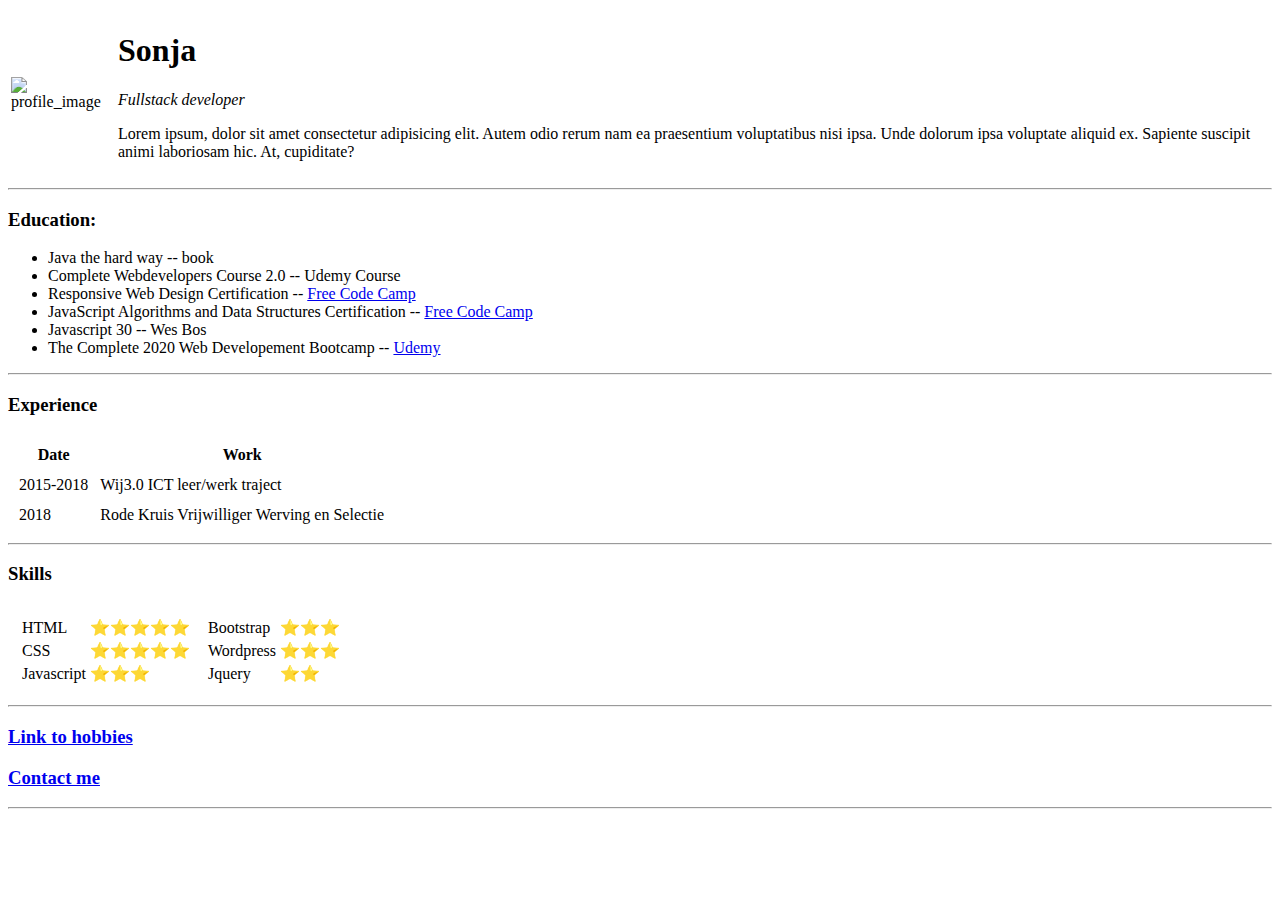
==== index.html @ dca63b35 "Added initial CV files" ====
<!DOCTYPE html>
<html lang="en">

<head>
  <meta charset="UTF-8">
  <meta name="viewport" content="width=device-width, initial-scale=1.0">
  <title>Sonja's site</title>
</head>

<body>
  <table>
    <tr>
      <td><img src="https://pbs.twimg.com/profile_images/1172093098727526401/iMFAkAp-_400x400.jpg" alt="profile_image">
      </td>
      <td>
        <h1>Sonja</h1>
        <p><em>Fullstack developer</em></p>
        <p>Lorem ipsum, dolor sit amet consectetur adipisicing elit. Autem odio rerum nam ea praesentium voluptatibus
          nisi
          ipsa. Unde dolorum ipsa voluptate aliquid ex. Sapiente suscipit animi laboriosam hic. At, cupiditate?</p>
      </td>
    </tr>
  </table>

  <hr>
  <h3>Education:</h3>
  <ul>
    <li>Java the hard way -- book</li>
    <li>Complete Webdevelopers Course 2.0 -- Udemy Course</li>
    <li>Responsive Web Design Certification -- <a href="https://www.freecodecamp.org/learn/">Free Code Camp</a></li>
    <li>JavaScript Algorithms and Data Structures Certification -- <a href="https://www.freecodecamp.org/learn/">Free
        Code Camp</a></li>
    <li>Javascript 30 -- Wes Bos</li>
    <li>The Complete 2020 Web Developement Bootcamp -- <a
        href="https://www.udemy.com/course/the-complete-web-development-bootcamp/">Udemy</a></li>
  </ul>
  <hr>
  <h3>Experience</h3>
  <table cellspacing="10">
    <thead>
      <tr>
        <th>Date</th>
        <th>Work</th>
      </tr>
    </thead>
    <tbody>
      <tr>
        <td>2015-2018</td>
        <td>Wij3.0 ICT leer/werk traject</td>
      </tr>
      <tr>
        <td>2018</td>
        <td>Rode Kruis Vrijwilliger Werving en Selectie</td>
      </tr>
    </tbody>
  </table>
  <hr>
  <h3>Skills</h3>
  <table cellspacing="10">
    <tr>
      <td>
        <table>
          <tr>
            <td>HTML</td>
            <td>⭐⭐⭐⭐⭐</td>
          </tr>
          <tr>
            <td>CSS</td>
            <td>⭐⭐⭐⭐⭐</td>
          </tr>
          <td>Javascript</td>
          <td>⭐⭐⭐</td>
        </table>
      </td>
      <td>
        <table>
          <tr>
            <td>Bootstrap</td>
            <td>⭐⭐⭐</td>
          </tr>
          <tr>
            <td>Wordpress</td>
            <td>⭐⭐⭐</td>
          </tr>
          <td>Jquery</td>
          <td>⭐⭐</td>
        </table>
      </td>
    </tr>
  </table>
  <hr>
  <h3><a href="hobbys.html">Link to hobbies</a></h3>
  <h3><a href="contact.html">Contact me</a></h3>
  <hr>
</body>

</html>
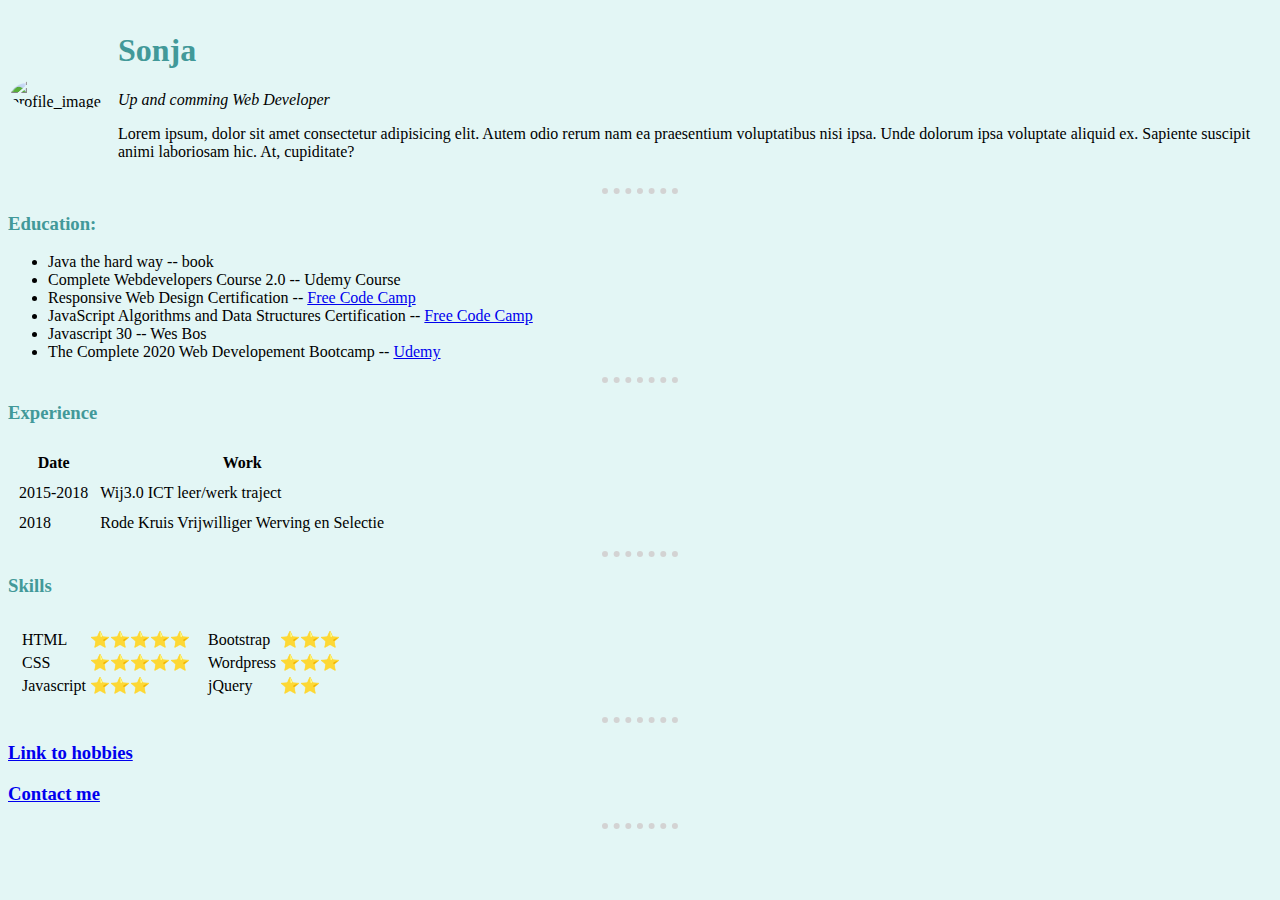
==== commit 45616ad1: "Add files via upload" ====
--- a/index.html
+++ b/index.html
@@ -5,6 +5,7 @@
   <meta charset="UTF-8">
   <meta name="viewport" content="width=device-width, initial-scale=1.0">
   <title>Sonja's site</title>
+  <link rel="stylesheet" href="css/styles.css">
 </head>
 
 <body>
@@ -14,7 +15,7 @@
       </td>
       <td>
         <h1>Sonja</h1>
-        <p><em>Fullstack developer</em></p>
+        <p><em>Up and comming Web Developer</em></p>
         <p>Lorem ipsum, dolor sit amet consectetur adipisicing elit. Autem odio rerum nam ea praesentium voluptatibus
           nisi
           ipsa. Unde dolorum ipsa voluptate aliquid ex. Sapiente suscipit animi laboriosam hic. At, cupiditate?</p>
@@ -82,7 +83,7 @@
             <td>Wordpress</td>
             <td>⭐⭐⭐</td>
           </tr>
-          <td>Jquery</td>
+          <td>jQuery</td>
           <td>⭐⭐</td>
         </table>
       </td>
--- a/css/styles.css
+++ b/css/styles.css
@@ -0,0 +1,20 @@
+body {
+  background-color: #E3F6F5;
+}
+
+hr {
+
+  border-style: dotted none none;
+  border-width: 6px;
+  border-color: lightgray;
+  width: 6%;
+}
+
+img {
+  height: 140px;
+  border-radius: 50%;
+}
+
+h1, h3 {
+  color: #429999;
+}